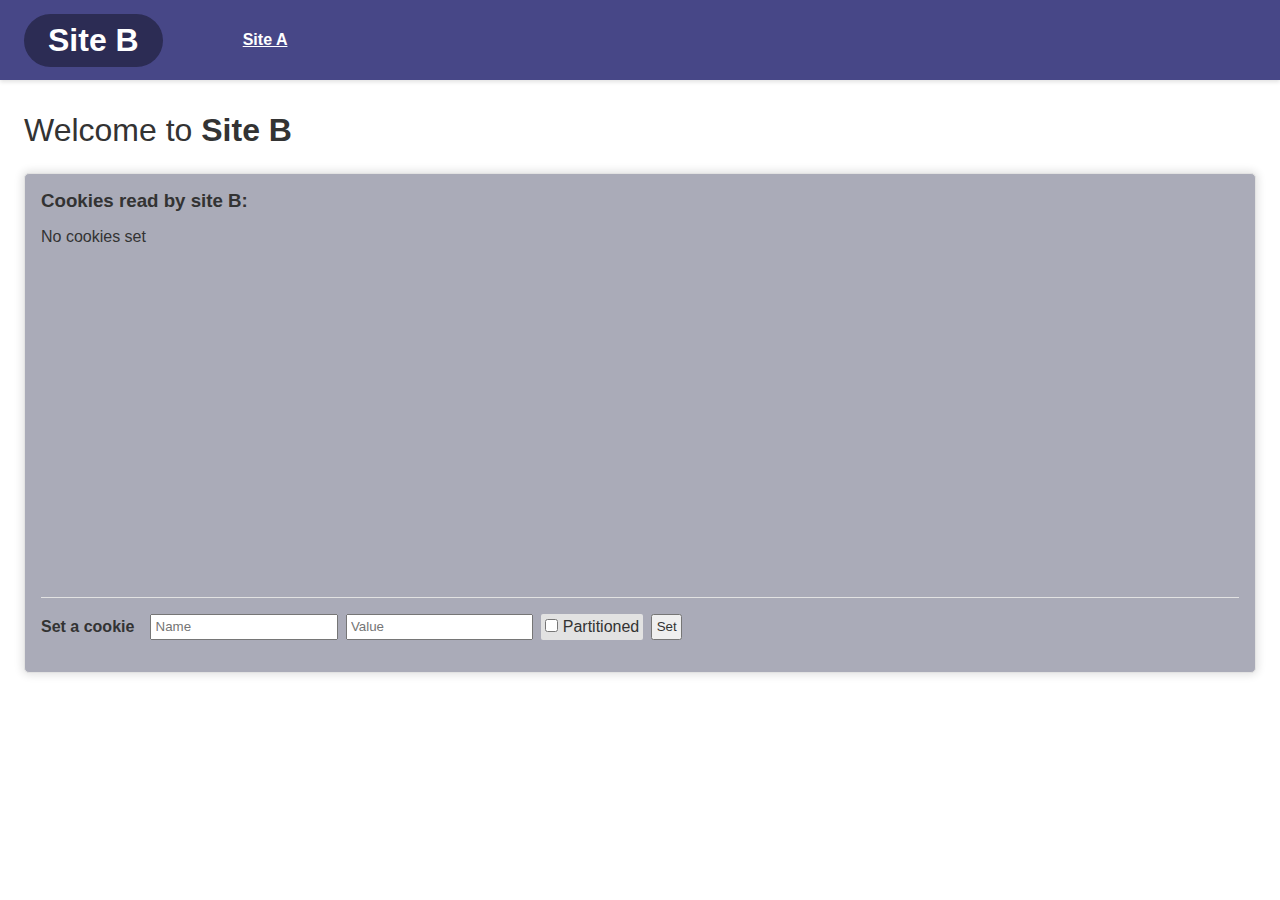
==== siteB/index.html @ d99ad7d4 "Add sites A and B" ====
<!DOCTYPE html>
<html lang="en">
  <head>
    <meta charset="UTF-8" />
    <meta name="viewport" content="width=device-width, initial-scale=1.0" />
    <title>Site B</title>
    <link rel="stylesheet" href="./style.css" />
    <script src="./script.js"></script>
  </head>
  <body onload="onLoad()">
    <header>
      <a href="https://siteb.com" class="logo">
        <p>Site B</p>
      </a>
      <nav>
        <a href="https://sitea.com">Site A</a>
      </nav>
    </header>
    <main>
      <h1>Welcome to <span>Site B</span></h1>
      <section class="content">
        <div class="cookies">
          <h3>Cookies read by site B:</h3>
          <div id="cookies">Loading...</div>
          <form action="#" onsubmit="setCookie(event)">
            <p>Set a cookie</p>
            <input type="text" name="cookieName" placeholder="Name" required />
            <input type="text" name="cookieValue" placeholder="Value" required />
            <label for="partitioned"
              ><input type="checkbox" name="cookiePartitioned" id="partitioned" /> Partitioned</label
            >
            <button type="submit">Set</button>
          </form>
        </div>
      </section>
    </main>
  </body>
</html>
---- siteB/style.css ----
:root {
  --light-grey: #e2e2e2;
  --primary: #2c2c54;
  --primary-light: #474787;
  --secondary: #aaabb8;

  font-size: 16px;
}

body,
*,
a {
  margin: 0;
  padding: 0;
  box-sizing: border-box;
  font-family: sans-serif;
  color: #333333;
  text-decoration: none;
}

header {
  display: flex;
  align-items: center;
  width: 100%;
  height: 80px;
  padding: 0 1.5rem;
  gap: 5rem;
  box-shadow: 0px 2px 4px var(--light-grey);
  background-color: var(--primary-light);
}

header .logo p {
  font-size: 2rem;
  font-weight: 600;
  color: white;
  cursor: pointer;
  background-color: var(--primary);
  border-radius: 9999px;
  padding: 0.5rem 1.5rem;
}

header nav {
  display: flex;
  gap: 1rem;
  text-decoration: underline;
  font-weight: 600;
  color: white;
}

header nav a {
  color: white;
}

main {
  padding: 2rem 1.5rem;
}

main h1 {
  font-weight: 500;
  margin-bottom: 1.5rem;
}

main h1 span {
  font-weight: 600;
}

section.content {
  display: flex;
  gap: 1.5rem;
}

.cookies {
  flex: 1;
  border-radius: 5px;
  border: 1px solid var(--light-grey);
  box-shadow: 0px 0px 8px 2px var(--light-grey);
  padding: 1rem;
}

.cookies {
  display: flex;
  flex-direction: column;
  min-height: 500px;
  background-color: var(--secondary);
}

.cookies #cookies {
  flex: 1;
  margin: 1rem 0;
}

#cookies p {
  font-weight: 500;
  margin-bottom: 1rem;
}

.cookies form {
  border-top: 1px solid var(--light-grey);
  padding: 1rem 0;
  display: flex;
  align-items: center;
  gap: 0.5rem;
}

.cookies form label {
  background-color: var(--light-grey);
  border-radius: 2px;
  padding: calc(0.2rem + 1px);
}

.cookies p {
  margin-right: 0.5rem;
  font-weight: 600;
}

input,
button {
  padding: 0.2rem;
}

.hidden {
  display: none;
}
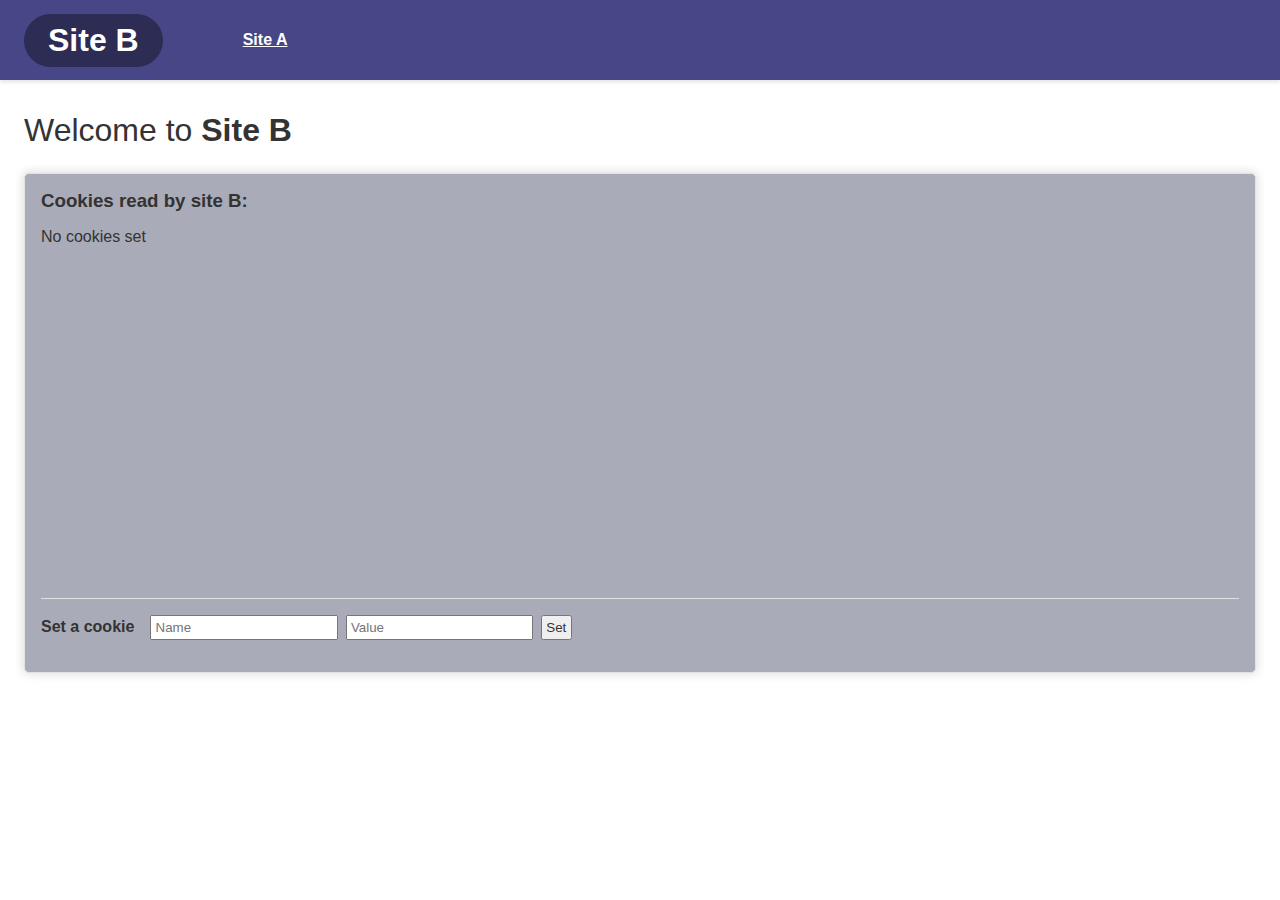
==== commit 0aa9e3a2: "Update implementation" ====
--- a/siteB/index.html
+++ b/siteB/index.html
@@ -26,9 +26,6 @@
             <p>Set a cookie</p>
             <input type="text" name="cookieName" placeholder="Name" required />
             <input type="text" name="cookieValue" placeholder="Value" required />
-            <label for="partitioned"
-              ><input type="checkbox" name="cookiePartitioned" id="partitioned" /> Partitioned</label
-            >
             <button type="submit">Set</button>
           </form>
         </div>
